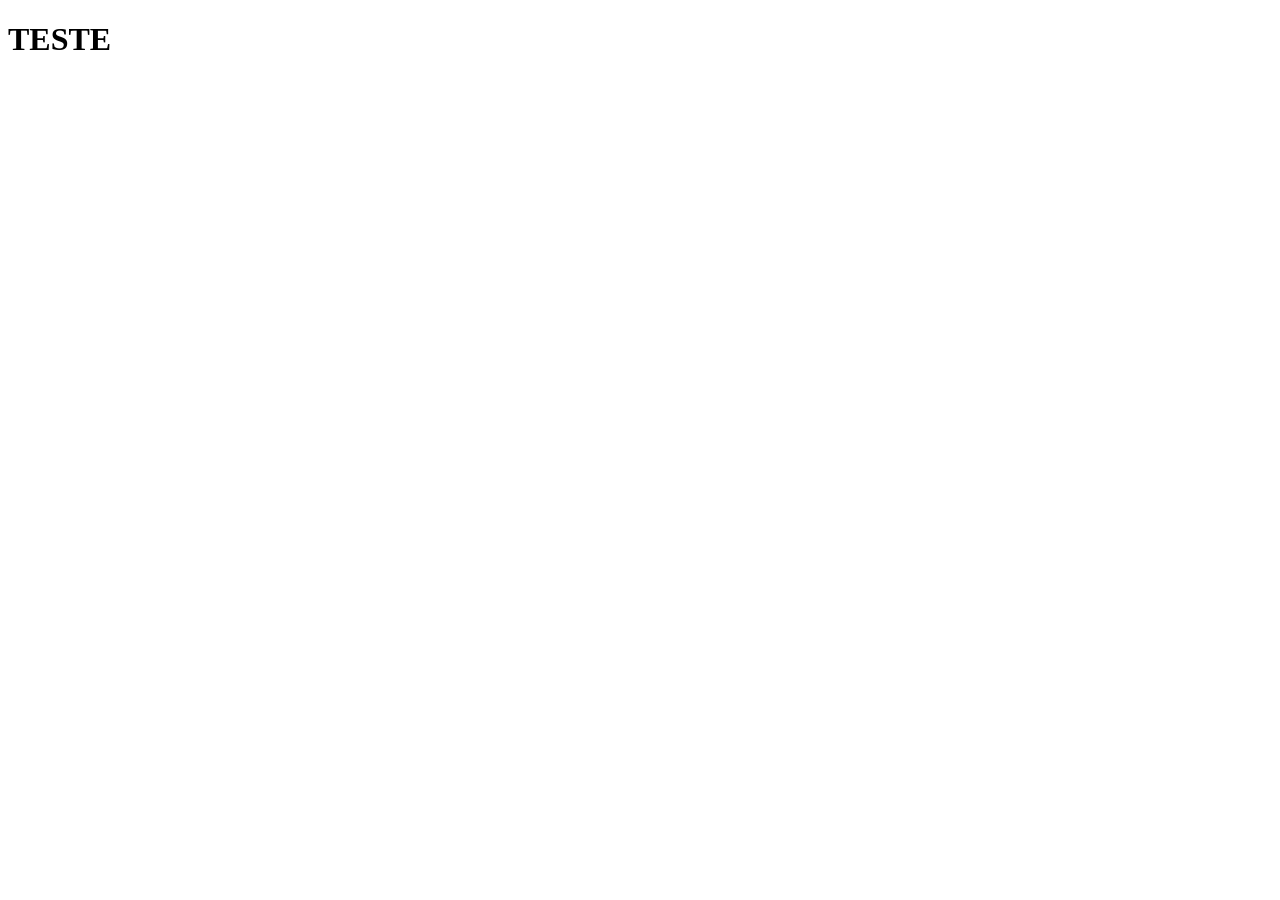
==== agendar.html @ fcfda01f "ALPHA" ====
<!DOCTYPE html>
<html lang="pt-br">
<head>
    <meta charset="UTF-8">
    <meta name="viewport" content="width=device-width, initial-scale=1.0">
    
    <script src="scriipt.js" defer></script>
    <title>Agenda Paroquial</title>
</head>
<body>
    <h1>TESTE</h1>
</body>
</html>
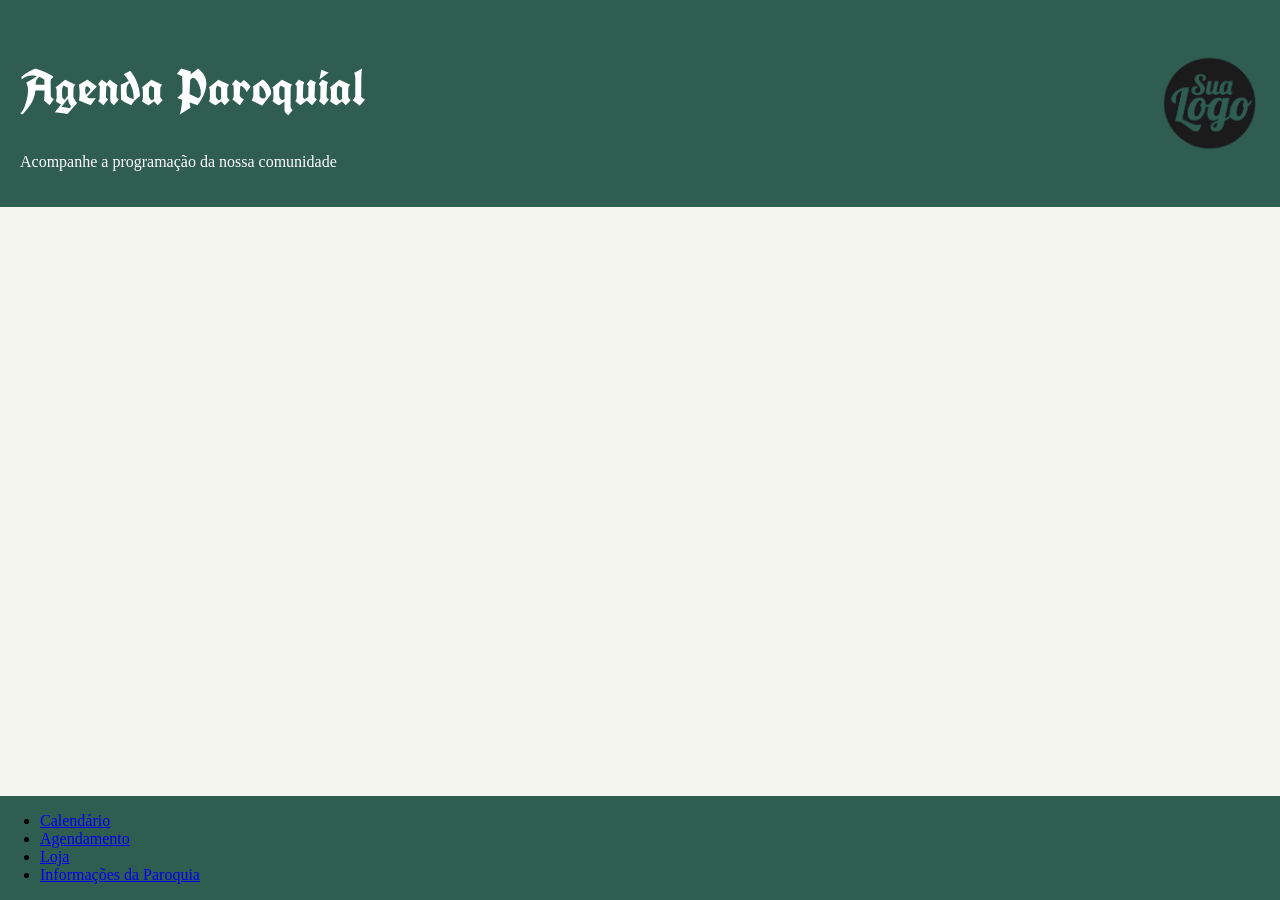
==== commit b7727648: "beta 0.5" ====
--- a/agendar.html
+++ b/agendar.html
@@ -1,13 +1,38 @@
-<!DOCTYPE html>
 <html lang="pt-br">
+
 <head>
     <meta charset="UTF-8">
     <meta name="viewport" content="width=device-width, initial-scale=1.0">
-    
-    <script src="scriipt.js" defer></script>
+
+    <link rel="preconnect" href="https://fonts.googleapis.com">
+    <link rel="preconnect" href="https://fonts.gstatic.com" crossorigin>
+    <link href="https://fonts.googleapis.com/css2?family=UnifrakturCook:wght@700&display=swap" rel="stylesheet">
+   
+    <link rel="stylesheet" href="style.css">
+   
     <title>Agenda Paroquial</title>
 </head>
+
 <body>
-    <h1>TESTE</h1>
-</body>
-</html>+
+    <header id="cabecalho"> <!-- Cabeçalho do Site -->
+        <div id="texto-cabecalho">
+            <h1>Agenda Paroquial</h1>
+            <p>Acompanhe a programação da nossa comunidade</p>
+        </div>
+        <img src="logo.png" alt="Logotipo da Paróquia">
+    </header>
+
+     <nav id="menu-principal"> <!--Menu de Seleção de Pagina -->
+
+        <ul>
+
+            <li><a href="index.html">Calendário</a></li> 
+            <li><a href="agendar.html">Agendamento</a></li> <!-- Paginas Atual-->
+            <li><a href="loja.html">Loja</a></li>
+            <li><a href="sobre.html">Informações da Paroquia</a></li>
+        </ul>
+
+    </nav>
+
+</body>
--- a/style.css
+++ b/style.css
@@ -0,0 +1,236 @@
+/* Estilização para todo o site ∨ */
+* {
+    box-sizing: border-box;
+}
+
+body {
+    font-family: 'Times New Roman', Times, serif;
+    margin: 0;
+    background-color: #F5F5F0;
+}
+
+#pag-calendario {
+    display: flex;
+    padding: 20px;
+    gap: 20px;
+}
+
+#eventosdia h2,
+#calendario h2,
+#informacoes-liturgicas p,
+.descricao-evento,
+.descricao-evento p:first-of-type {
+    margin-top: 0;
+}
+
+/* Estilização especifica para cabeçalho  ∨ */
+#cabecalho {
+    background-color: #2F5D50;
+    color: white;
+    padding: 20px;
+    text-align: left;
+    display: flex;
+    justify-content: space-between;
+    align-items: center;
+}
+
+#cabecalho h1 {
+    font-family: "UnifrakturCook", cursive;
+    font-weight: 700;
+    font-style: normal;
+    font-size: 50px;
+}
+
+#cabecalho img {
+    width: 100px;
+    height: auto;
+}
+
+/* Estilização especifica para a parte do eventos do dia  ∨ */
+#eventosdia {
+    flex-basis: 40%;
+    border-radius: 10px;
+    background-color: whitesmoke;
+    border: #C6A15B solid 2px;
+    box-shadow: 2px 2px 8px rgba(0, 0, 0, 0.25);
+    padding: 20px;
+}
+
+#informacoes-liturgicas,
+#programacao-paroquial,
+.descricao-evento,.detalhe-liturgico {
+    border-radius: 10px;
+    background-color: whitesmoke;
+    border: #C6A15B solid 2px;
+    box-shadow: 2px 2px 8px rgba(0, 0, 0, 0.25);
+    padding: 20px;
+    margin-bottom: 15px;
+    padding-top: 5px;
+}
+.detalhe-liturgico {
+    padding-left: 30px;
+    padding-right: 30px;
+}
+
+#informacoes-liturgicas p , .descricao-evento p {
+    margin-bottom: 8px;
+}
+
+#leitura {
+    font-size: 1.17em;
+    padding: 5px 10px;
+    border-radius: 10px;
+    border: #C6A15B solid 2px;
+    box-shadow: 2px 2px 8px rgba(0, 0, 0, 0.25);
+    background-color: #2F5D50;
+    color: #C6A15B;
+     cursor: pointer;
+       display: block;
+    margin-left: auto;
+    margin-right: auto;
+     transition: background-color 0.3s ease, color 0.3s ease;
+}
+
+#leitura:hover {
+    background-color: #C6A15B;
+    color: #2F5D50;
+}
+
+/* Estilização especifica para a parte do calendario  ∨ */
+#calendario {
+    flex-basis: 60%;
+    border-radius: 10px;
+    background-color: whitesmoke;
+    border: #C6A15B solid 2px;
+    box-shadow: 2px 2px 8px rgba(0, 0, 0, 0.25);
+    padding: 20px;
+
+}
+
+
+#ano {
+    display: flex;
+    justify-content: center;
+    gap: 15px;
+    align-items: center;
+}
+
+.botao-mes {
+    font-size: 1.17em;
+    padding: 5px 10px;
+    border-radius: 10px;
+    border: #C6A15B solid 2px;
+    box-shadow: 2px 2px 8px rgba(0, 0, 0, 0.25);
+    background-color: #2F5D50;
+    color: white;
+     cursor: pointer;
+      transition: all .5s .5s;
+
+}
+
+.botao-mes:hover {
+    background-color: #C6A15B;
+    color: #2F5D50;
+}
+
+#semana,
+#mes {
+
+    display: grid;
+    grid-template-columns: repeat(7, 1fr);
+    text-align: center;
+    column-gap: 10px;
+    row-gap: 16px;
+}
+
+.dia {
+    border: #C6A15B 1px solid;
+    border-radius: 10px;
+    text-align: center;
+    padding: 15px;
+    cursor: pointer;
+    font-size: 15px;
+    box-shadow: 2px 2px 8px rgba(0, 0, 0, 0.25);
+    position: relative;
+    min-height: 70px;
+     transition: all .5s .5s;
+
+
+}
+
+.dia:hover {
+    background-color: #C6A15B;
+    color: #2F5D50;
+
+}
+
+.dia:hover .dia-mes {
+    font-weight: bold;
+}
+
+.dia-semana {
+    border: #C6A15B 1px solid;
+    border-radius: 10px;
+    color: #C6A15B;
+    text-align: center;
+    padding: 15px;
+    font-size: 15px;
+    box-shadow: 2px 2px 8px rgba(0, 0, 0, 0.25);
+    font-weight: bold;
+    background-color: #2F5D50;
+}
+
+.hoje {
+    border: #2F5D50 2px solid;
+    display: flex;
+    justify-content: center;
+    align-items: center;
+}
+
+.hoje .dia-mes {
+    border: #2F5D50 2px double;
+    border-radius: 50%;
+    width: 35px;
+    height: 35px;
+    display: flex;
+    justify-content: center;
+    align-items: center;
+    margin: 0 auto;
+    text-align: center;
+    line-height: 1;
+}
+
+.selecionado {
+    background-color: #2F5D50;
+    color: #C6A15B;
+    border: #2F5D50 2px double;
+}
+
+.com-evento::after {
+    content: "";
+    width: 8px;
+    height: 8px;
+    border-radius: 50%;
+    background-color: #C6A15B;
+    display: inline-block;
+    position: absolute;
+    bottom: 8px;
+    left: 50%;
+    transform: translateX(-50%);
+}
+
+.dia-outro-mes {
+    color: gray;
+    background-color: lightgray;
+    border: 1px solid #F5F5F0;
+}
+
+/* Estilização especifica para menu de navegação  ∨ */
+#menu-principal {
+    position: fixed;
+    bottom: 0;
+    left: 0;
+    width: 100%;
+    background-color: #2F5D50;
+    z-index: 100;
+}
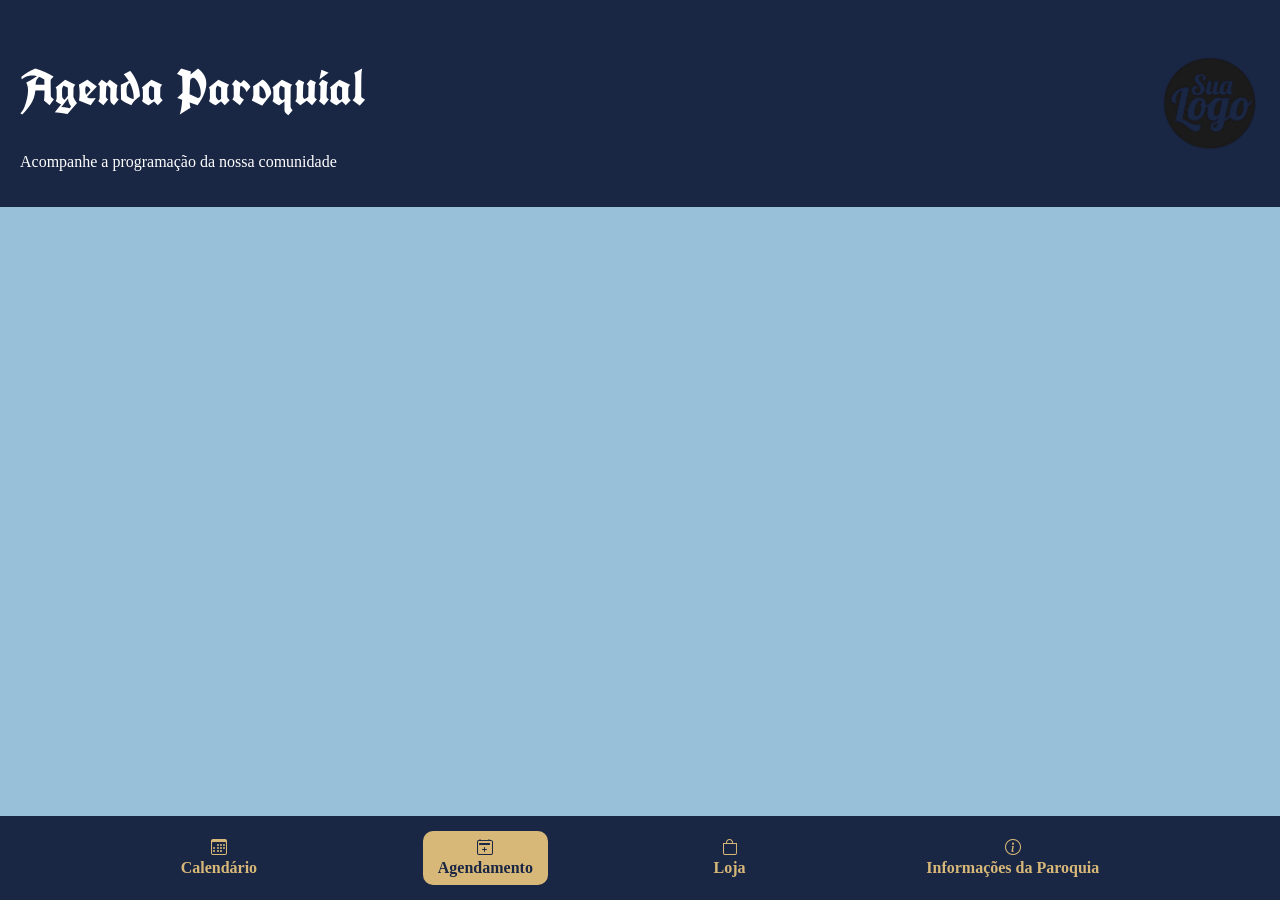
==== commit 3b1857ba: "feat: menu de navegacao atualizado" ====
--- a/agendar.html
+++ b/agendar.html
@@ -1,3 +1,4 @@
+<!DOCTYPE html>
 <html lang="pt-br">
 
 <head>
@@ -7,9 +8,10 @@
     <link rel="preconnect" href="https://fonts.googleapis.com">
     <link rel="preconnect" href="https://fonts.gstatic.com" crossorigin>
     <link href="https://fonts.googleapis.com/css2?family=UnifrakturCook:wght@700&display=swap" rel="stylesheet">
-   
+    <link rel="stylesheet" href="https://cdn.jsdelivr.net/npm/bootstrap-icons@1.11.3/font/bootstrap-icons.min.css">
+
     <link rel="stylesheet" href="style.css">
-   
+
     <title>Agenda Paroquial</title>
 </head>
 
@@ -27,10 +29,10 @@
 
         <ul>
 
-            <li><a href="index.html">Calendário</a></li> 
-            <li><a href="agendar.html">Agendamento</a></li> <!-- Paginas Atual-->
-            <li><a href="loja.html">Loja</a></li>
-            <li><a href="sobre.html">Informações da Paroquia</a></li>
+            <li><a href="index.html"><i class="bi bi-calendar3"></i>Calendário</a></li> 
+            <li><a href="agendar.html" class="pagina-ativa"><i class="bi bi-calendar2-plus"></i>Agendamento</a></li> <!-- Paginas Atual-->
+            <li><a href="loja.html"><i class="bi bi-bag"></i>Loja</a></li>
+            <li><a href="sobre.html"><i class="bi bi-info-circle"></i>Informações da Paroquia</a></li>
         </ul>
 
     </nav>
--- a/style.css
+++ b/style.css
@@ -6,7 +6,12 @@
 body {
     font-family: 'Times New Roman', Times, serif;
     margin: 0;
-    background-color: #F5F5F0;
+    background-color: #98c1d9;
+    padding-bottom: 100px;
+}
+
+a {
+    text-decoration: none;
 }
 
 #pag-calendario {
@@ -25,7 +30,7 @@
 
 /* Estilização especifica para cabeçalho  ∨ */
 #cabecalho {
-    background-color: #2F5D50;
+    background-color: #1a2744;
     color: white;
     padding: 20px;
     text-align: left;
@@ -51,28 +56,31 @@
     flex-basis: 40%;
     border-radius: 10px;
     background-color: whitesmoke;
-    border: #C6A15B solid 2px;
+    border: #D8B878 solid 2px;
     box-shadow: 2px 2px 8px rgba(0, 0, 0, 0.25);
     padding: 20px;
 }
 
 #informacoes-liturgicas,
 #programacao-paroquial,
-.descricao-evento,.detalhe-liturgico {
+.descricao-evento,
+.detalhe-liturgico {
     border-radius: 10px;
     background-color: whitesmoke;
-    border: #C6A15B solid 2px;
+    border: #D8B878 solid 2px;
     box-shadow: 2px 2px 8px rgba(0, 0, 0, 0.25);
     padding: 20px;
     margin-bottom: 15px;
     padding-top: 5px;
 }
+
 .detalhe-liturgico {
     padding-left: 30px;
     padding-right: 30px;
 }
 
-#informacoes-liturgicas p , .descricao-evento p {
+#informacoes-liturgicas p,
+.descricao-evento p {
     margin-bottom: 8px;
 }
 
@@ -80,20 +88,20 @@
     font-size: 1.17em;
     padding: 5px 10px;
     border-radius: 10px;
-    border: #C6A15B solid 2px;
-    box-shadow: 2px 2px 8px rgba(0, 0, 0, 0.25);
-    background-color: #2F5D50;
-    color: #C6A15B;
-     cursor: pointer;
-       display: block;
+    border: #D8B878 solid 2px;
+    box-shadow: 2px 2px 8px rgba(0, 0, 0, 0.25);
+    background-color: #1a2744;
+    color: #D8B878;
+    cursor: pointer;
+    display: block;
     margin-left: auto;
     margin-right: auto;
-     transition: background-color 0.3s ease, color 0.3s ease;
+    transition: background-color 0.3s ease, color 0.3s ease;
 }
 
 #leitura:hover {
-    background-color: #C6A15B;
-    color: #2F5D50;
+    background-color: #D8B878;
+    color: #1a2744;
 }
 
 /* Estilização especifica para a parte do calendario  ∨ */
@@ -101,7 +109,7 @@
     flex-basis: 60%;
     border-radius: 10px;
     background-color: whitesmoke;
-    border: #C6A15B solid 2px;
+    border: #D8B878 solid 2px;
     box-shadow: 2px 2px 8px rgba(0, 0, 0, 0.25);
     padding: 20px;
 
@@ -119,18 +127,18 @@
     font-size: 1.17em;
     padding: 5px 10px;
     border-radius: 10px;
-    border: #C6A15B solid 2px;
-    box-shadow: 2px 2px 8px rgba(0, 0, 0, 0.25);
-    background-color: #2F5D50;
-    color: white;
-     cursor: pointer;
-      transition: all .5s .5s;
+    border: #D8B878 solid 2px;
+    box-shadow: 2px 2px 8px rgba(0, 0, 0, 0.25);
+    background-color: #1a2744;
+    color: #D8B878;
+    cursor: pointer;
+    transition: all .5s .5s;
 
 }
 
 .botao-mes:hover {
-    background-color: #C6A15B;
-    color: #2F5D50;
+    background-color: #D8B878;
+    color: #1a2744;
 }
 
 #semana,
@@ -144,7 +152,7 @@
 }
 
 .dia {
-    border: #C6A15B 1px solid;
+    border: #D8B878 1px solid;
     border-radius: 10px;
     text-align: center;
     padding: 15px;
@@ -153,14 +161,14 @@
     box-shadow: 2px 2px 8px rgba(0, 0, 0, 0.25);
     position: relative;
     min-height: 70px;
-     transition: all .5s .5s;
+    transition: all .5s .5s;
 
 
 }
 
 .dia:hover {
-    background-color: #C6A15B;
-    color: #2F5D50;
+    background-color: #D8B878;
+    color: #1a2744;
 
 }
 
@@ -169,26 +177,26 @@
 }
 
 .dia-semana {
-    border: #C6A15B 1px solid;
-    border-radius: 10px;
-    color: #C6A15B;
+    border: #D8B878 1px solid;
+    border-radius: 10px;
+    color: #D8B878;
     text-align: center;
     padding: 15px;
     font-size: 15px;
     box-shadow: 2px 2px 8px rgba(0, 0, 0, 0.25);
     font-weight: bold;
-    background-color: #2F5D50;
+    background-color: #1a2744;
 }
 
 .hoje {
-    border: #2F5D50 2px solid;
+    border: #1a2744 2px solid;
     display: flex;
     justify-content: center;
     align-items: center;
 }
 
 .hoje .dia-mes {
-    border: #2F5D50 2px double;
+    border: #1a2744 2px double;
     border-radius: 50%;
     width: 35px;
     height: 35px;
@@ -201,9 +209,9 @@
 }
 
 .selecionado {
-    background-color: #2F5D50;
-    color: #C6A15B;
-    border: #2F5D50 2px double;
+    background-color: #1a2744;
+    color: #D8B878;
+    border: #1a2744 2px double;
 }
 
 .com-evento::after {
@@ -211,7 +219,7 @@
     width: 8px;
     height: 8px;
     border-radius: 50%;
-    background-color: #C6A15B;
+    background-color: #D8B878;
     display: inline-block;
     position: absolute;
     bottom: 8px;
@@ -231,6 +239,43 @@
     bottom: 0;
     left: 0;
     width: 100%;
-    background-color: #2F5D50;
+    background-color: #1a2744;
     z-index: 100;
+}
+
+#menu-principal ul {
+    display: flex;
+    justify-content: space-evenly;
+    align-items: center;
+    list-style: none;
+    margin: 0;
+    padding: 15px;
+    color: #D8B878;
+}
+
+#menu-principal a {
+    color: #D8B878;
+    font-size: 16px;
+    font-weight: bold;
+    cursor: pointer;
+    padding: 8px 15px;
+    border-radius: 10px;
+    transition: background-color 0.3s ease, color 0.3s ease;
+    display: flex;
+    flex-direction: column;
+    align-items: center;
+    gap: 2px;
+}
+#menu-principal a i {
+    font-size: 16px;
+}
+
+#menu-principal a:hover {
+    background-color: #D8B878;
+    color: #1a2744;
+}
+
+#menu-principal a.pagina-ativa {
+    background-color: #D8B878;
+    color: #1A2744;
 }
